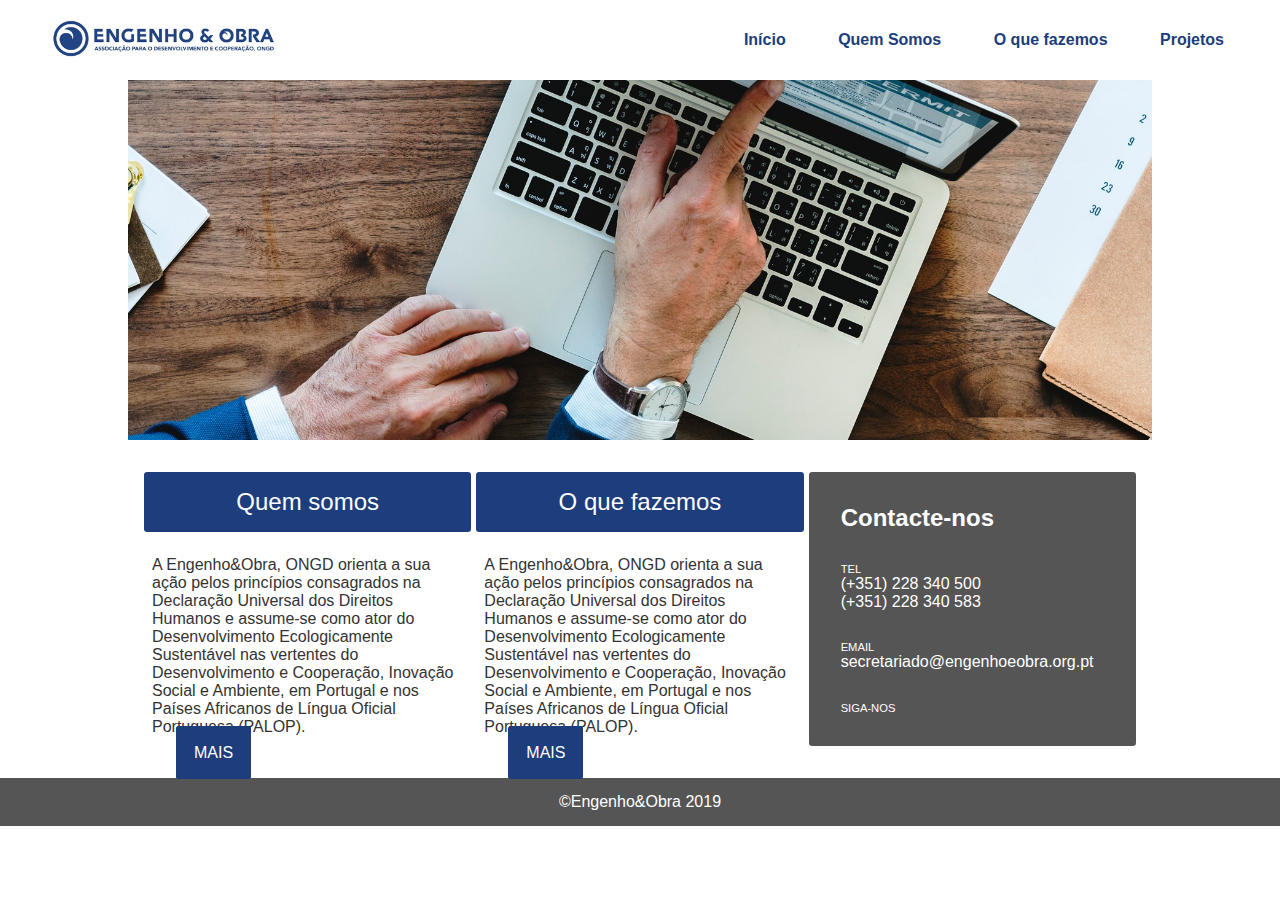
==== index.html @ 7bbf9b4d "tudo" ====
<!DOCTYPE html>
<html lang="pt">
  <head>
    <meta charset="UTF-8" />
    <meta name="viewport" content="width=device-width, initial-scale=1.0" />
    <meta http-equiv="X-UA-Compatible" content="ie=edge" />
    <link
      rel="stylesheet"
      href="https://unicons.iconscout.com/release/v2.0.1/css/unicons.css"
    />
    <link rel="stylesheet" href="css/estilos.css" />
    <link rel="stylesheet" href="css/media-queries.css" />
    <title>Engenho e Obra</title>
  </head>
  <body>
    <div class="navbar">
      <img src="img/logo.png" />
      <div id="nav-items">
        <a href="index.html">Início</a>
        <a href="somos.html">Quem Somos</a>
        <a href="fazemos.html">O que fazemos</a>
        <a href="projetos.html">Projetos</a>
        <!-- <a href="contactos.html">Contactos</a> -->
      </div>
    </div>

    <div id="showcase-top">
      <img src="img/academia-img.jpg" alt="" />
    </div>

    <div class="row-1">
      <div id="section-1">
        <h2 class="header-blue">Quem somos</h2>
        <p>
          A Engenho&Obra, ONGD orienta a sua ação pelos princípios consagrados
          na Declaração Universal dos Direitos Humanos e assume-se como ator do
          Desenvolvimento Ecologicamente Sustentável nas vertentes do
          Desenvolvimento e Cooperação, Inovação Social e Ambiente, em Portugal
          e nos Países Africanos de Língua Oficial Portuguesa (PALOP).
        </p>
        <a class="btn-blue">MAIS</a>
      </div>
      <div id="section-2">
        <h2 class="header-blue">O que fazemos</h2>
        <p>
          A Engenho&Obra, ONGD orienta a sua ação pelos princípios consagrados
          na Declaração Universal dos Direitos Humanos e assume-se como ator do
          Desenvolvimento Ecologicamente Sustentável nas vertentes do
          Desenvolvimento e Cooperação, Inovação Social e Ambiente, em Portugal
          e nos Países Africanos de Língua Oficial Portuguesa (PALOP).
        </p>
        <a href="fazemos.html" class="btn-blue">MAIS</a>
      </div>

      <div id="section-3">
        <h2>Contacte-nos</h2>
        <div>
          <p class="small">TEL</p>
          <p>(+351) 228 340 500</p>
          <p>(+351) 228 340 583</p>
        </div>
        <div>
          <p class="small">EMAIL</p>
          <p>secretariado@engenhoeobra.org.pt</p>
        </div>
        <div>
          <p class="small">SIGA-NOS</p>
          <div>
            <a href="https://pt-pt.facebook.com/engenho.obra/" target="_blank"
              ><i class="uil uil-facebook"></i
            ></a>
            <a
              href="https://www.linkedin.com/company/engenho&obraongd/"
              target="_blank"
              ><i class="uil uil-linkedin"></i
            ></a>
          </div>
        </div>
      </div>
    </div>

    <footer>
      &copy;Engenho&Obra 2019
    </footer>
  </body>
</html>
---- css/estilos.css ----
* {
  padding: 0;
  margin: 0;
  box-sizing: border-box;
}

*:focus {
  outline: none;
}

body,
html {
  scroll-behavior: smooth;
  font-family: "Open Sans", sans-serif;
  --primary-color: #1d3d7c;
  overflow-x: hidden;
}

a {
  text-decoration: none;
}

/*navbar*/
.navbar {
  height: 5rem;
  width: 100vw;
  display: flex;
  flex-direction: row;
  align-items: center;
  overflow: hidden;
  background: #fff;
}

.navbar img {
  height: 7rem;
  width: auto;
  margin: 0 4rem 0 0;
}

#nav-items {
  position: absolute;
  right: 2rem;
}

.navbar a {
  text-decoration: none;
  color: var(--primary-color);
  margin: 0 1rem;
  font-weight: bold;
  padding: 0.5rem;
  transition: all 0.2s ease-in-out;
  border-radius: 0.2rem;
}

#nav-items a:hover {
  color: #fff;
  background: var(--primary-color);
}

#showcase-top {
  width: 80vw;
  margin: 0 auto;
  height: 40vh;
  overflow: hidden;
  position: relative;
}

#showcase-top img {
  position: absolute;
  height: auto !important;
  width: 150% !important;
  top: -9999px;
  bottom: -9999px;
  left: -9999px;
  right: -9999px;
  margin: auto;
}

.row-1 {
  width: 80vw;
  padding: 1rem;
  display: grid;
  grid-template-columns: 1fr 1fr 1fr;
  grid-gap: 5px;
  justify-content: center;
  margin: 0 auto;
}

.header-blue {
  color: #fff;
  background: var(--primary-color);
  text-align: center;
  font-weight: 300;
  padding: 1rem 1rem;
  margin: 1rem 0;
  border-radius: 0.2rem;
}

.header-grey {
  color: #fff;
  background: #555;
  text-align: center;
  font-weight: 300;
  padding: 1rem 1rem;
  margin: 1rem 0;
  border-radius: 0.2rem;
}

#section-1 p,
#section-2 p {
  color: #333;
  padding: 0.5rem;
}

.btn-blue {
  background: var(--primary-color);
  color: #fff;
  border: none;
  padding: 1rem;
  margin: 2rem;
  border: solid 2px var(--primary-color);
  transition: all 0.5s ease-in-out;
  border-radius: 0.2rem;
}

.btn-blue:hover {
  cursor: pointer;
  background: #fff;
  border: solid 2px var(--primary-color);
  color: var(--primary-color);
}

#section-3 {
  background: #555;
  color: #fff;
  display: flex;
  flex-direction: column;
  justify-content: space-between;
  padding: 2rem;
  margin: 1rem 0;
  border-radius: 0.2rem;
}

.small {
  font-size: 0.7rem;
  font-weight: 300;
}

#section-3 a {
  text-decoration: none;
  color: #fff;
}

#section-3 i {
  font-size: 1.5rem;
}

footer {
  color: #fff;
  background: #555;
  height: 3rem;
  text-align: center;
  display: flex;
  align-items: center;
  justify-content: center;
}

.container-somos {
  display: grid;
  grid-template-columns: 1fr 1fr 1fr;
  width: 90vw;
  grid-gap: 20px;
  margin: 2rem auto;
}

#associacao,
#estatutos,
#parceiros {
  border: 2px solid var(--primary-color);
}

#associacao h2,
#estatutos h2,
#parceiros h2 {
  background: var(--primary-color);
  color: #fff;
  text-align: center;
  margin: 0 0 1rem 0;
  padding: 1rem;
}

#associacao p,
#estatutos p {
  margin: 0 1rem;
  color: #333;
}

#estatutos h3 {
  color: #555;
  margin: 0 1rem;
}

#estatutos div {
  margin: 1rem 0;
}

#parceiros li {
  font-size: 0.8rem;
  margin: 0 1rem;
  color: #333;
}

#parceiros ul {
  padding: 1rem;
}

/*o que fazemos*/

.container-fazemos {
  width: 85vw;
  margin: 2rem auto;
}

.fazemos-grid {
  display: grid;
  grid-template-columns: 1fr 1fr 1fr;
  grid-gap: 20px;
}

.fazemos-grid div p,
.fazemos-grid div ul {
  padding: 1rem;
  font-size: 0.8rem;
  color: #333;
}

.fazemos-grid div ul li {
  font-size: 0.8;
}

.fazemos-grid div {
  margin: 0;
}

/*Projetos*/

.container-projetos {
  width: 80vw;
  margin: 1rem auto;
}

.projetos-grid {
  display: grid;
  grid-template-columns: 1fr 1fr;
  grid-gap: 20px;
}
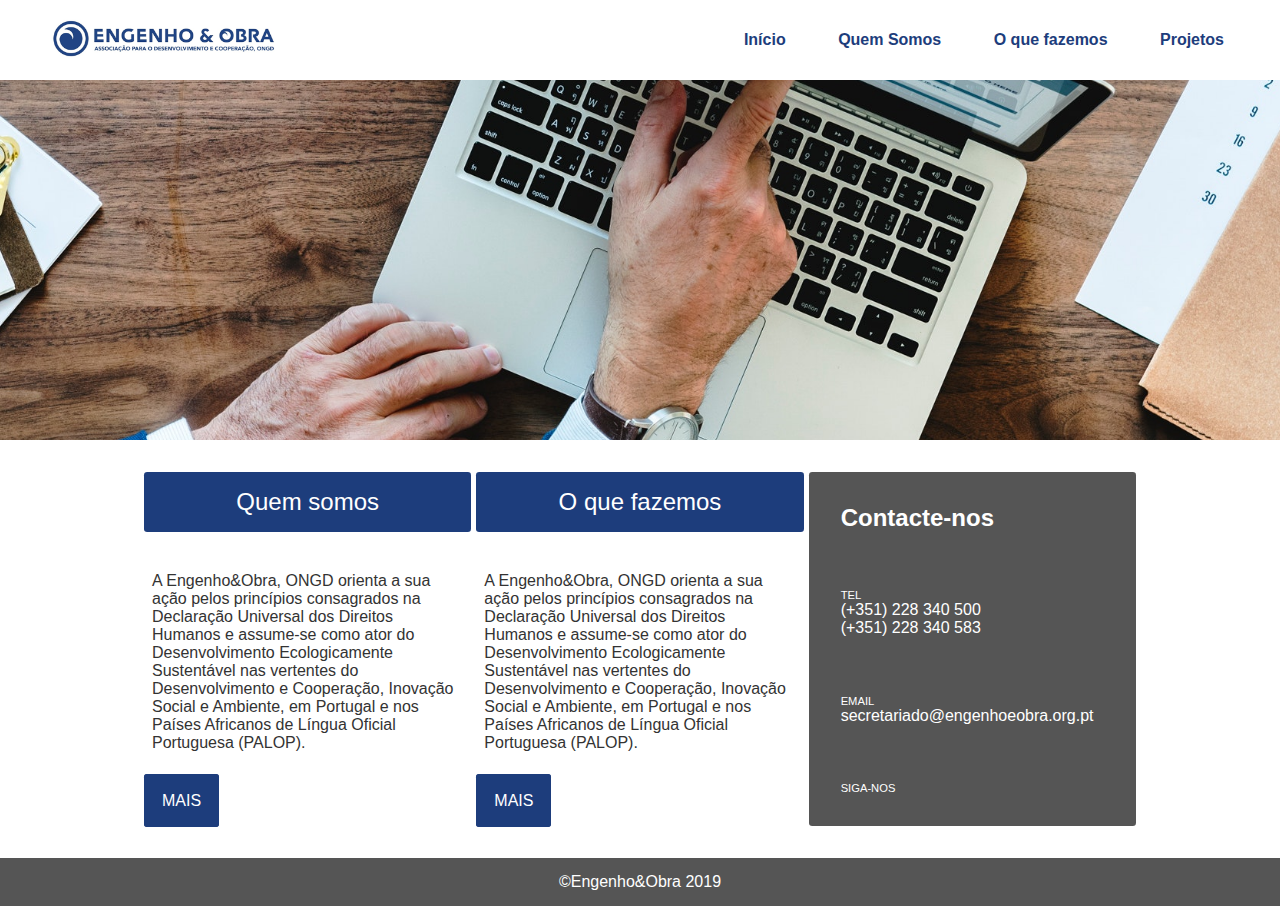
==== commit b4dd7240: "ajustes" ====
--- a/index.html
+++ b/index.html
@@ -38,7 +38,7 @@
           Desenvolvimento e Cooperação, Inovação Social e Ambiente, em Portugal
           e nos Países Africanos de Língua Oficial Portuguesa (PALOP).
         </p>
-        <a class="btn-blue">MAIS</a>
+        <a href="somos.html" class="btn-blue">MAIS</a>
       </div>
       <div id="section-2">
         <h2 class="header-blue">O que fazemos</h2>
--- a/css/estilos.css
+++ b/css/estilos.css
@@ -58,7 +58,7 @@
 }
 
 #showcase-top {
-  width: 80vw;
+  width: 100vw;
   margin: 0 auto;
   height: 40vh;
   overflow: hidden;
@@ -106,10 +106,16 @@
   border-radius: 0.2rem;
 }
 
+#section-1,
+#section-2 {
+  margin-bottom: 2rem;
+}
+
 #section-1 p,
 #section-2 p {
   color: #333;
   padding: 0.5rem;
+  margin: 2rem 0;
 }
 
 .btn-blue {
@@ -117,7 +123,7 @@
   color: #fff;
   border: none;
   padding: 1rem;
-  margin: 2rem;
+  margin: 2rem 0;
   border: solid 2px var(--primary-color);
   transition: all 0.5s ease-in-out;
   border-radius: 0.2rem;
@@ -167,7 +173,8 @@
 
 .container-somos {
   display: grid;
-  grid-template-columns: 1fr 1fr 1fr;
+  grid-template-columns: 1fr 1fr;
+  grid-template-rows: 1fr auto;
   width: 90vw;
   grid-gap: 20px;
   margin: 2rem auto;
@@ -179,6 +186,15 @@
   border: 2px solid var(--primary-color);
 }
 
+#estatutos {
+  grid-column: 1 / span 2;
+}
+
+#grid-estatutos {
+  display: grid;
+  grid-template-columns: 1fr 1fr 1fr;
+}
+
 #associacao h2,
 #estatutos h2,
 #parceiros h2 {
@@ -216,9 +232,19 @@
 
 /*o que fazemos*/
 
+.title {
+  background: var(--primary-color);
+  color: #fff;
+  text-align: center;
+  font-size: 3rem;
+  padding: 1rem 0;
+  border-radius: 0.2rem;
+}
+
 .container-fazemos {
-  width: 85vw;
+  width: 90vw;
   margin: 2rem auto;
+  overflow: hidden;
 }
 
 .fazemos-grid {
@@ -245,7 +271,7 @@
 /*Projetos*/
 
 .container-projetos {
-  width: 80vw;
+  width: 90vw;
   margin: 1rem auto;
 }
 
